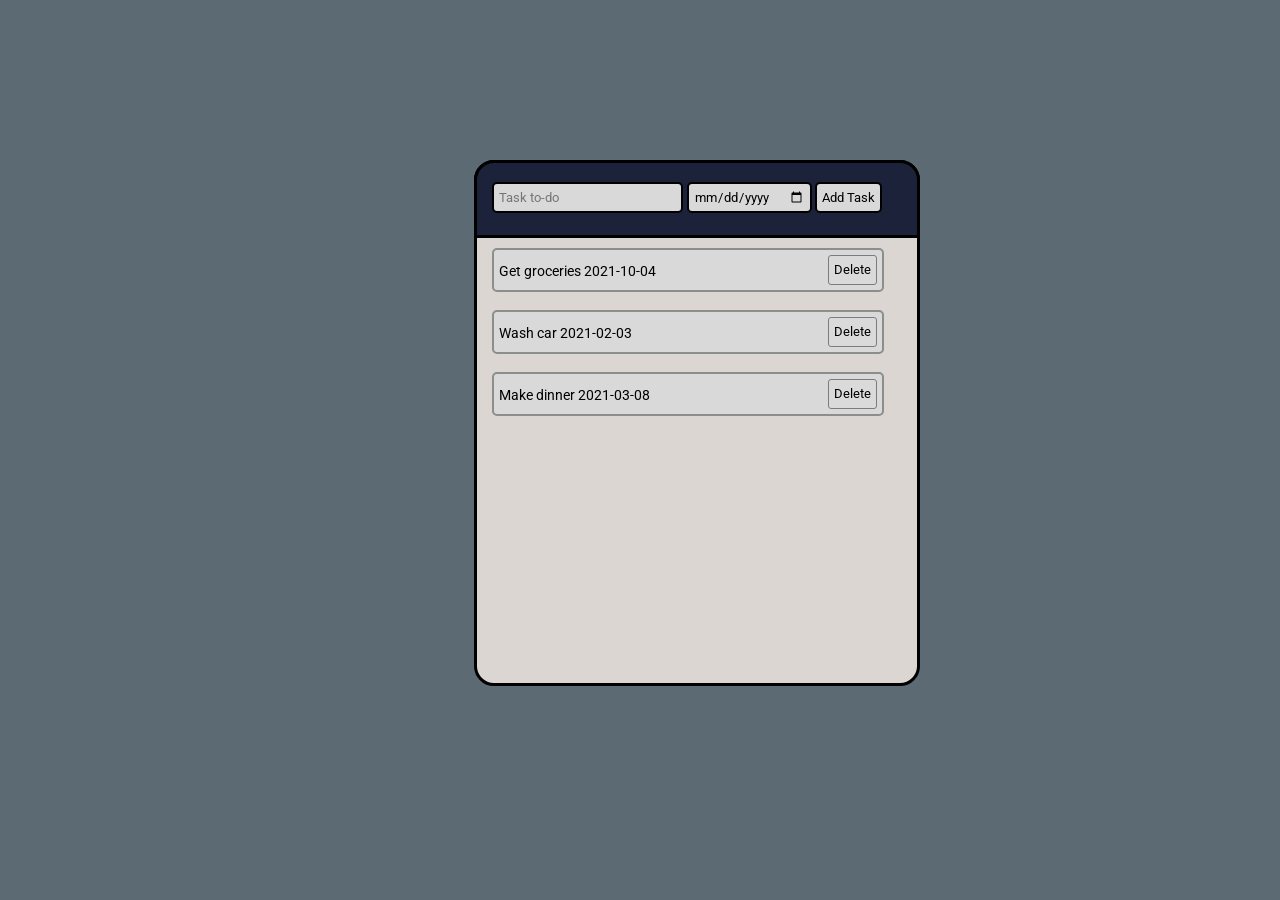
==== index.html @ 2a74bda9 "Update and rename todo.html to index.html" ====
<!DOCTYPE html>
<html>
  <head>
    <title>My Todo App</title>
    <link rel="stylesheet" href="todo.css">
    <link rel="preconnect" href="https://fonts.googleapis.com">
    <link rel="preconnect" href="https://fonts.gstatic.com" crossorigin>
    <link href="https://fonts.googleapis.com/css2?family=Roboto:wght@400;500;700&display=swap" rel="stylesheet">

  </head>
  <body>
    <div class = "border"></div>
    <div class = "border2"></div>
    <div class = "inputs">
      <input id="todo-title" type="text" placeholder="Task to-do"/>
      <input id="date-picker" type="date"/>
      <button id="add-todob" onclick="addTodo()" >Add Task</button>
    </div>


    <div id="todo-list"></div>

    <script>
      //Model

      let todos;
      const savedTodos = JSON.parse(localStorage.getItem('todos'));

      if (Array.isArray(savedTodos)) {
        todos = savedTodos;
      } else {
        todos = [{
          title: 'Get groceries',
          dueDate: '2021-10-04',
          id: 'id1'
        }, {
          title: 'Wash car',
          dueDate: '2021-02-03',
          id: 'id2'
        }, {
          title: 'Make dinner',
          dueDate: '2021-03-08',
          id: 'id3'
        }];
      }

      function createTodo(title, dueDate) {
        const id = '' + new Date().getTime();

        todos.push({
          title: title,
          dueDate: dueDate,
          id: id
        });
        saveTodos();
      }

      // Deletes a todo
      function removeTodo(idToDelete) {
        todos = todos.filter(function (todo) {
          if (todo.id === idToDelete) {
            return false;
          } else {
            return true;
          }
        });

        saveTodos();
      }
      
      function saveTodos() {
        localStorage.setItem('todos', JSON.stringify(todos));
      }

      // Controller
      function addTodo() {
        if (todos.length >= 7) {
          alert("Only 7 tasks can be stored, please complete previous tasks.")
          addTodo.preventDefault();
        }
        const textbox = document.getElementById('todo-title');
        const title = textbox.value;
        document.getElementById('todo-title').value = '';

        const datePicker = document.getElementById('date-picker');
        const dueDate = datePicker.value;

        createTodo(title, dueDate);
        render();
      }

      function deleteTodo(event) {
        const deleteButton = event.target;
        const idToDelete = deleteButton.id;

        removeTodo(idToDelete);
        render();
      }

      // View
      function render() {
        // reset our list
        document.getElementById('todo-list').innerHTML = '';

        todos.forEach(function (todo) {
          const element = document.createElement('div');
          element.className = "task-list";
          element.innerText = todo.title + ' ' + todo.dueDate;

          const deleteButton = document.createElement('button');
          deleteButton.className = "delete-button";
          deleteButton.innerText = 'Delete';
          deleteButton.onclick = deleteTodo;
          deleteButton.id = todo.id;
          element.appendChild(deleteButton);

          const todoList = document.getElementById('todo-list');
          todoList.appendChild(element);
        });
      }

      render();

      function handleKeyPress(event) {
        if (event.key === 'Enter') {
          location.reload(); // Refresh the page
        }
      }
    </script>
  </body>
</html>
---- todo.css ----
body {
  width: 99.6%;
  height: 100%;
  background-color: #5C6B73;

}

.border {
  background-color: #DCD6D2;
  border: solid;
  border-radius: 20px;
  height: 520px;
  width: 440px;
  display: flex;
  z-index: 9;
  position: fixed;
  left: 37%;
  top: 160px;
  z-index: -12;
}


.border2 {
    background-color: #1B2239;
    border: solid;
    border-radius: 20px;
    border-bottom-left-radius: 0%;
    border-bottom-right-radius: 0%;
    height: 72px;
    width: 440px;
    display: flex;
    z-index: 9;
    position: fixed;
    left: 37%;
    top: 160px;
    z-index: -2;
  }


.inputs {
  width: 390px;
  /*background-color: rgb(196, 255, 211);*/
  display: flex;
  flex-direction: row;
  justify-content: space-between;
  margin-left: 38%;
  margin-top: 182px;
  margin-bottom: 35px;
  z-index: 100;
}

.task-list {
  align-content: center;
  background-color: #dad9d9;
  width: 378px;
  height: 30px;
  margin-left: 38%;
  margin-top: 30px;
  font-family: Roboto, Arial;
  font-size: 14px;
  margin-top: 18px;
  border: solid;
  border-width: 2px;
  border-radius: 5px;
  border-color: rgb(140, 141, 141);
  line-height: 32px;
  padding: 5px;
  z-index: 100;
  
}

#todo-title, #date-picker, #add-todob{
  border-radius: 5px;
  padding: 5px;
  font-family: Roboto, Arial;
  border: solid;
  border-width: 2px;
  background-color: #dad9d9;
}

#date-picker {
  cursor: pointer;
}

.delete-button {
  background-color: #dadada;
  float: right;
  content: "Delete ";
  padding: 5px;
  font-family: Roboto, Arial;
  border: solid;
  border-radius: 3px;
  border-width: 1px;
  border-color: rgb(124, 124, 124);
  line-height: 18px;
  cursor: pointer;
  transition: background-color 0.25s;
}

.delete-button:hover {
  background-color: rgba(250, 6, 6, 0.699);
}

#add-todob {
  transition: opacity 0.15s;
  cursor: pointer;
}

#add-todob:hover {
  opacity: 0.8;
}
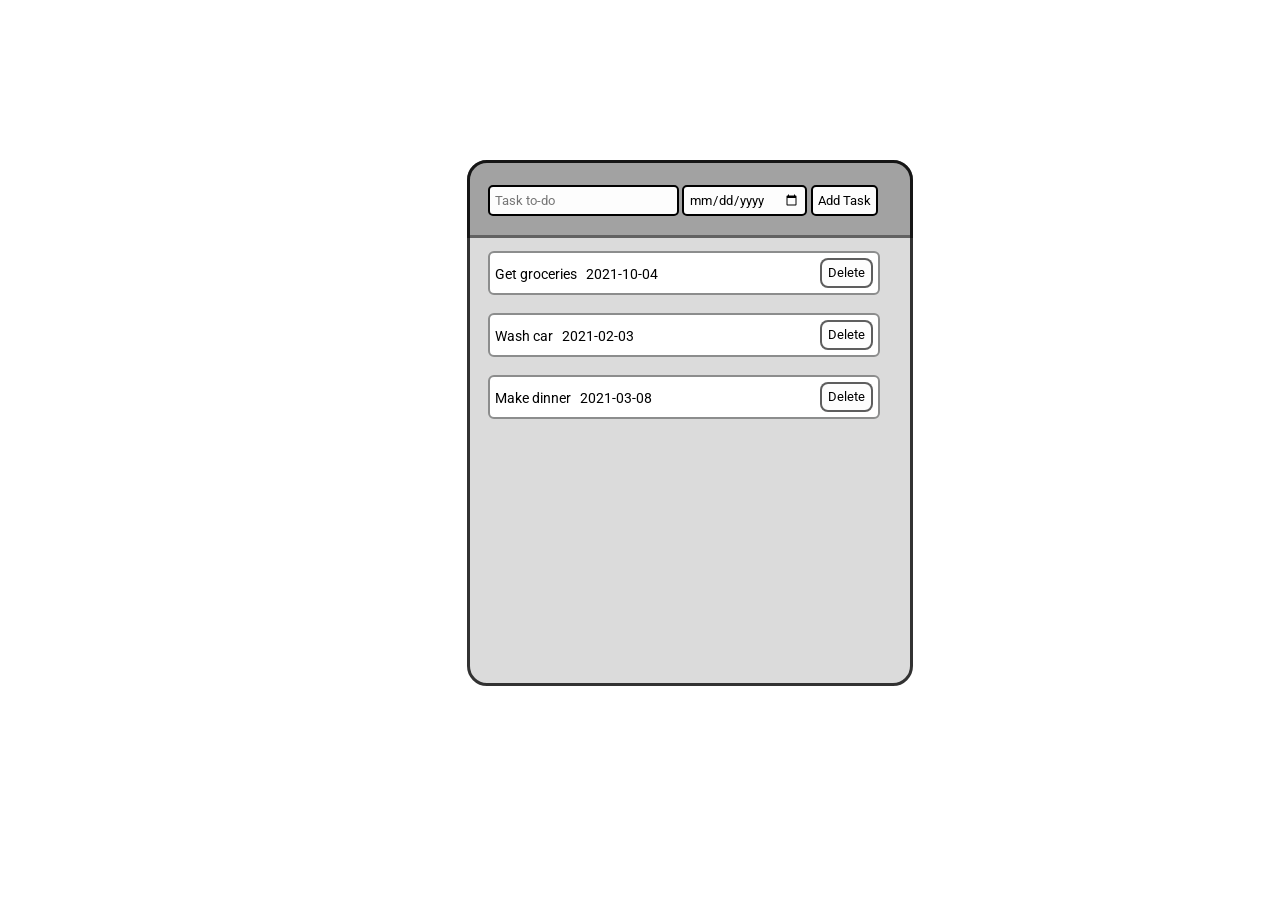
==== commit 3d4f356f: "Update index.html" ====
--- a/index.html
+++ b/index.html
@@ -105,7 +105,7 @@
         todos.forEach(function (todo) {
           const element = document.createElement('div');
           element.className = "task-list";
-          element.innerText = todo.title + ' ' + todo.dueDate;
+          element.innerText = todo.title + " \xa0 " + todo.dueDate;
 
           const deleteButton = document.createElement('button');
           deleteButton.className = "delete-button";
--- a/todo.css
+++ b/todo.css
@@ -1,28 +1,32 @@
+* {
+  margin: 0;
+  padding: 0;
+}
 
 body {
   width: 99.6%;
   height: 100%;
-  background-color: #5C6B73;
+  background-color: #ffffff;
 
 }
-
 .border {
-  background-color: #DCD6D2;
+  background-color: #d3d3d3;
   border: solid;
   border-radius: 20px;
   height: 520px;
   width: 440px;
   display: flex;
   z-index: 9;
-  position: fixed;
-  left: 37%;
+  position: absolute;
+  margin-left: 36.5%;
   top: 160px;
   z-index: -12;
+  opacity: 80%;
 }
 
 
 .border2 {
-    background-color: #1B2239;
+    background-color: #757575;
     border: solid;
     border-radius: 20px;
     border-bottom-left-radius: 0%;
@@ -31,10 +35,11 @@
     width: 440px;
     display: flex;
     z-index: 9;
-    position: fixed;
-    left: 37%;
+    position: absolute;
+    margin-left: 36.5%;
     top: 160px;
     z-index: -2;
+    opacity: 55%;
   }
 
 
@@ -44,25 +49,25 @@
   display: flex;
   flex-direction: row;
   justify-content: space-between;
-  margin-left: 38%;
-  margin-top: 182px;
+  margin-left: 38.25%;
+  margin-top: 185px;
   margin-bottom: 35px;
   z-index: 100;
 }
 
 .task-list {
   align-content: center;
-  background-color: #dad9d9;
+  background-color: #ffffff;
   width: 378px;
   height: 30px;
-  margin-left: 38%;
+  margin-left: 38.25%;
   margin-top: 30px;
   font-family: Roboto, Arial;
   font-size: 14px;
   margin-top: 18px;
   border: solid;
   border-width: 2px;
-  border-radius: 5px;
+  border-radius: 6px;
   border-color: rgb(140, 141, 141);
   line-height: 32px;
   padding: 5px;
@@ -76,7 +81,7 @@
   font-family: Roboto, Arial;
   border: solid;
   border-width: 2px;
-  background-color: #dad9d9;
+  background-color: #fdfdfd;
 }
 
 #date-picker {
@@ -84,16 +89,17 @@
 }
 
 .delete-button {
-  background-color: #dadada;
+  background-color: #fdfdfd;
   float: right;
   content: "Delete ";
-  padding: 5px;
+  padding: 6px;
   font-family: Roboto, Arial;
+  font-size: 13px;
   border: solid;
-  border-radius: 3px;
-  border-width: 1px;
-  border-color: rgb(124, 124, 124);
-  line-height: 18px;
+  border-radius: 8px;
+  border-width: 2px;
+  border-color: rgba(7, 7, 7, 0.644);
+  line-height: 14px;
   cursor: pointer;
   transition: background-color 0.25s;
 }
@@ -111,5 +117,22 @@
   opacity: 0.8;
 }
 
+@media all and (max-width: 1000px) {
+  body{
+    width: 70%;
+  }
+  
+  .border, .border2{
+    margin-left: 23.5%;
+  }
+}
 
+@media all and (max-width: 600px) {
+  body{
+    width: 30%;
+  }
 
+  .border, .border2{
+    margin-left: 5.5%;
+  }
+}
